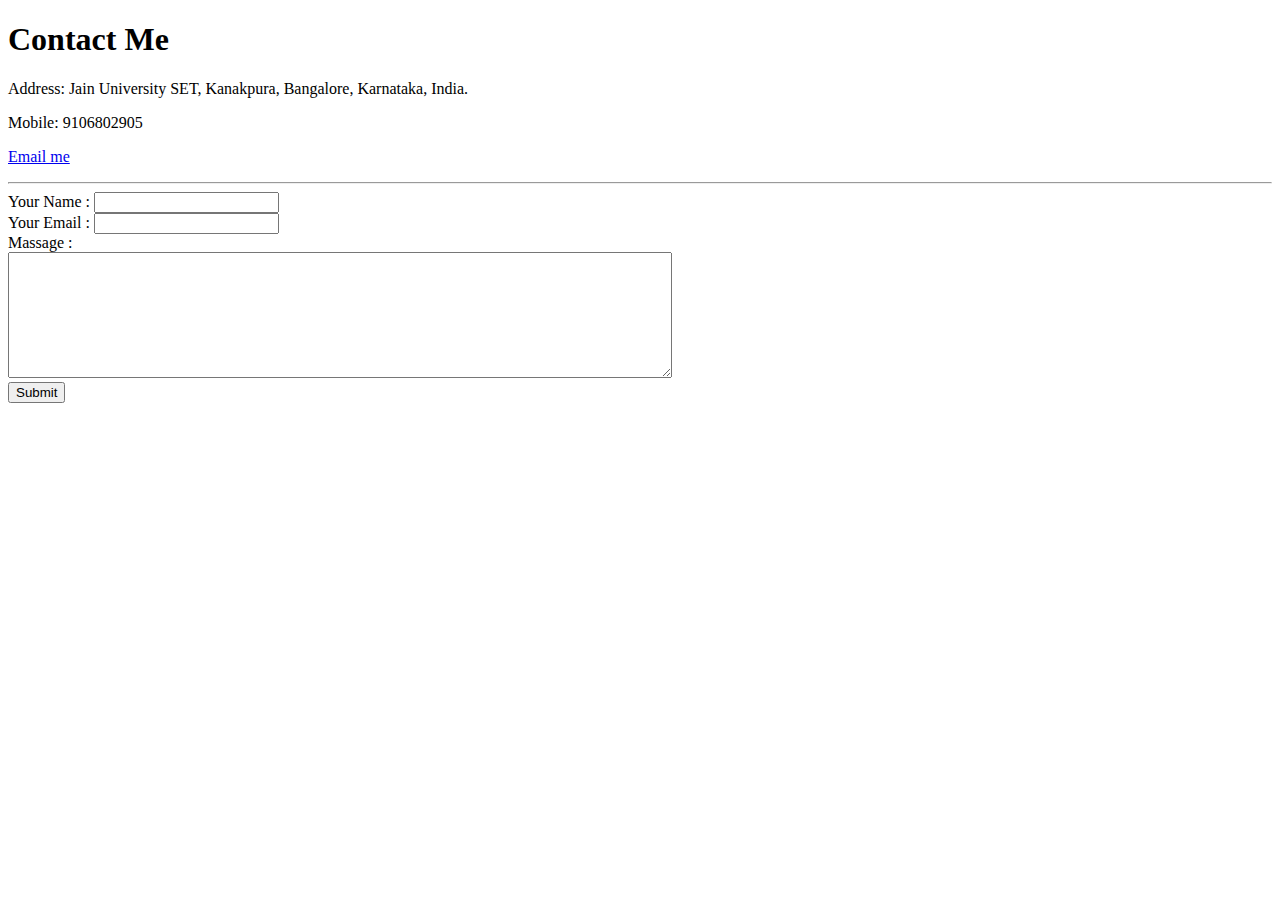
==== Contact_Me.html @ 910d071c "Added initial cv" ====
<!DOCTYPE html>
<html lang="en" dir="ltr">
  <head>
    <meta charset="utf-8">
    <title>Contact Me</title>
  </head>
  <body>
    <h1>Contact Me</h1>
    <p>
      Address: Jain University SET, Kanakpura, Bangalore, Karnataka, India.</p>
      <p>Mobile: 9106802905</p>
      <p><a href="mailto:Jdpatel.code@gmail.com?subject=feedback">Email me</a></p>

      <hr>
      <form class="contact_form" action="mailto:Jdpatel.code@gmail.com" method="post">
        <label >Your Name :</label>
        <input type="text" name="Name" value=""><br>
        <label>Your Email :</label>
        <input type="email" name="" value=""><br>
        <label >Massage :</label><br>
        <textarea name="" rows="8" cols="80"></textarea><br>
        <input type="submit" name="" value="Submit">

      </form>



  </body>
</html>
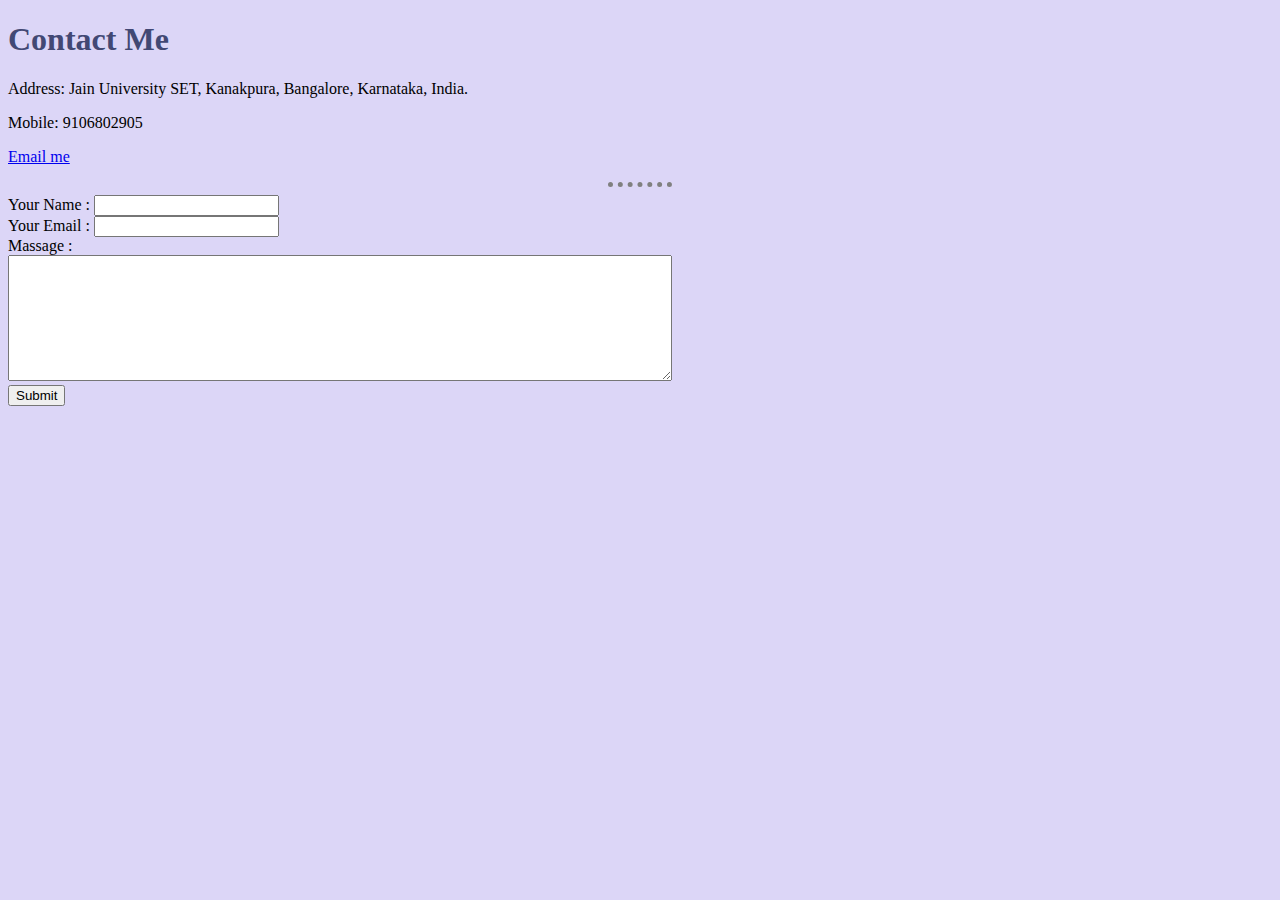
==== commit 01c6b2cd: "intial files added" ====
--- a/Contact_Me.html
+++ b/Contact_Me.html
@@ -3,6 +3,7 @@
   <head>
     <meta charset="utf-8">
     <title>Contact Me</title>
+    <link rel="stylesheet" href="css\styles.css">
   </head>
   <body>
     <h1>Contact Me</h1>
